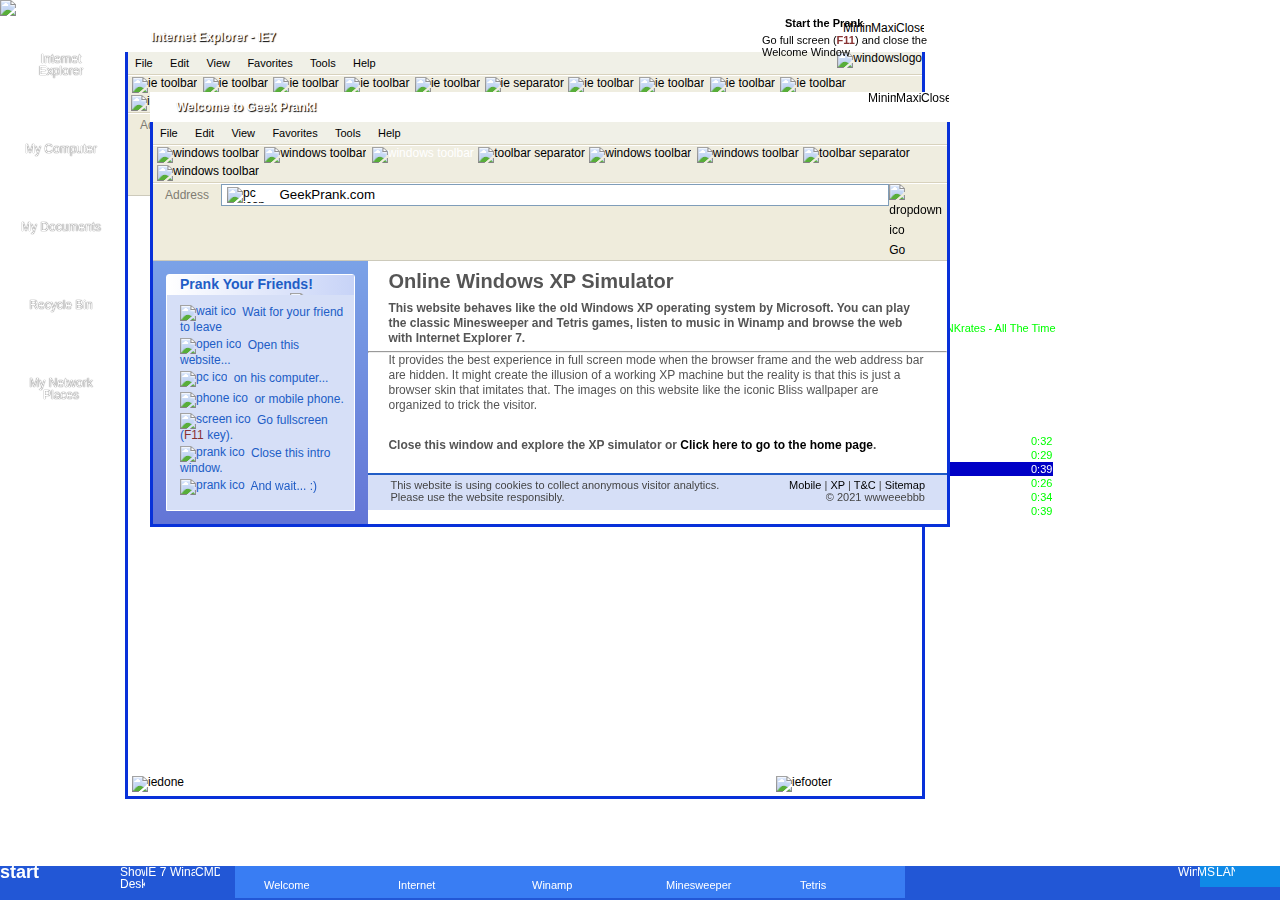
==== xp-simulator.html @ 4a872bc9 "Update xp-simulator.html" ====
<!DOCTYPE html>
<html lang="en">

<!-- Mirrored from geekprank.com/xp-simulator.php by HTTrack Website Copier/3.x [XR&CO'2014], Mon, 25 Jan 2021 15:34:22 GMT -->
<!-- Added by HTTrack --><meta http-equiv="content-type" content="text/html;charset=UTF-8" /><!-- /Added by HTTrack -->
<head>
	<meta charset="utf-8">
    <meta name="viewport" content="width=device-width, initial-scale=1.0">
	<title>💝💋𝓢𝓔𝓡𝓗𝓐𝓣💝💋</title>
	<link rel="canonical" href="xp-simulator.html" />
	<meta name="description" content="This website behaves like the old Windows XP operating system by Microsoft. You can play the classic Minesweeper and Tetris games, listen to music in Winamp and browse the web with Internet Explorer 7"/>
	<meta name="keywords" content="windows,xp,simulator" />
	<meta property="fb:admins" content="johnny.johnson1986" />
	<meta property="og:title" content="Online Windows XP Operating System Simulator" />
	<meta property="og:type" content="website" />
	<meta property="og:url" content="xp-simulator.html" />
	<meta property="og:image" content="images/screenshot.jpg">
	<meta property="og:description" content="This website behaves like the old Windows XP operating system by Microsoft. You can play the classic Minesweeper and Tetris games, listen to music in Winamp and browse the web with Internet Explorer 7" />
	<link rel="stylesheet" type="text/css" media="screen" href="https://ssukla.github.io/windows-xp/stylece31.css?v=19">
	<link rel="stylesheet" href="https://ssukla.github.io/code.jquery.com/jquery-ui.css">
	<script src="https://ssukla.github.io/code.jquery.com/jquery-1.12.4.js"></script>
	<script src="https://ssukla.github.io/code.jquery.com/jquery-ui.css"></script>
	<script src="https://ssukla.github.io/windows-xp/stylece31?v=19"></script>
</head>
<body>
	<img src="images/background.jpg" class="bg" alt="fullscreenbackground" />
	<div id="page-wrap">
		<ul title="" id="main_icons">
			<li id="ie_icon"><a><span>Internet Explorer</span></a></li>		
			<li class="blueScreen" id="my_computer"><a><span>My Computer</span></a></li>
			<li class="blueScreen" id="my_documents"><a><span>My Documents</span></a></li>
			<li class="blueScreen" id="recycle_bin"><a><span>Recycle Bin</span></a></li>
			<li class="blueScreen" id="my_network_places"><a><span>My Network Places</span></a></li>
		</ul>
		<div class="window minimized" title="minesweeper" id="minesweeperWindow">
			<h2><span></span>Minesweeper</h2>
			<ul class="window_control">
				<li class="min"><a title="Minimise"><span></span>Minimize</a></li>
				<li class="max"><a title="Maximise"><span></span>Maximize</a></li>
				<li class="close"><a title="Close"><span></span>Close</a></li>
			</ul>
			<div class="windowBlueBorder">
				<iframe id="sweeperIframe" src="minesweeper/index.html" width="536" height="350" scrolling="no"></iframe>
			</div>
		</div>
		<div class="window ui-widget-content" title="tetris" id="tetrisWindow">
			<h2><span></span>Tetris</h2>
			<ul class="window_control">
				<li class="min"><a title="Minimise"><span></span>Minimize</a></li>
				<li class="max"><a title="Maximise"><span></span>Maximize</a></li>
				<li class="close"><a title="Close"><span></span>Close</a></li>
			</ul>
			<div class="windowBlueBorder">
				<iframe id="tetrisIframe" src="tetris/index.html" width="536" height="350" scrolling="no"></iframe>
			</div>
		</div>
		<div class="window neverStarted" title="winamp" id="winampWindow">
			<ul class="window_control">
				<li class="min"><a title="Minimise"><span></span>Minimize</a></li>
				<li class="close"><a title="Close"><span></span>Close</a></li>
			</ul>
			<div id="winampVisualition">
			</div>
			<div id="winampSongTitle">
				3. KeysNKrates - All The Time
			</div>
			<div id="winampTrackWrap">
				<div id="winampTrack">
				</div>
			</div>
			<div id="winampButtons">
				<a title="Previous" id="Previous">
				</a>
				<a title="Play" id="Play">
				</a>
				<a title="Pause" id="Pause">
				</a>
				<a title="Stop" id="Stop">
				</a>
				<a title="Next" id="Next">
				</a>
			</div>			
			<div id="winampPlaylist">
				<ul>
					<li title="AsiaCruise-Selfish.mp3">1. Asia Cruise - Selfish<span>0:32</span></li>
					<li title="J-Wright-MessinProdKyleBeats.mp3">2. Messin Prod Kyle Beats<span>0:29</span></li>
					<li class="selected" title="KeysNKrates-AllTheTime.mp3">3. All The Time <span>0:39</span></li>
					<li title="PartyPupils-MsJackson.mp3">4. Sorry Ms Jackson <span>0:26</span></li>
					<li title="SightlowxJives-GottaMakeaMove.mp3">5. Gotta Make a Move<span>0:34</span></li>
					<li title="ZaraLarsson-AintMyFault-TULE-Remix.mp3">6. Aint My Fault<span>0:39</span></li>
				</ul>
			</div>
			<div id="youtubeIframe">		
			</div>
		</div>
		<div class="window" title="welcome" id="welcomeWindow">
			<div id="welcomeBubleWrap">
				<div>
					<strong>Start the Prank</strong>
					Go full screen (<span class="fullScreenKey">F11</span>) and close the Welcome Window
				</div>
			</div>
			<h2><span></span>Welcome to Geek Prank!</h2>
			<ul class="window_control">
				<li class="min"><a title="Minimise"><span></span>Minimize</a></li>
				<li class="max"><a title="Maximise"><span></span>Maximize</a></li>
				<li class="close"><a title="Close"><span></span>Close</a></li>
			</ul>
			<div class="windowBlueBorder" title="">
				<ul class="fileMenu">
					<li><a>File</a></li>
					<li><a>Edit</a></li>
					<li><a>View</a></li>
					<li><a>Favorites</a></li>
					<li><a>Tools</a></li>
					<li><a>Help</a></li>
				</ul>
				<div class="toolbar">
					<a><img src="images/toolbar1.png" alt="windows toolbar" /></a>
					<a><img src="images/toolbar2.png" alt="windows toolbar" /></a>
					<a href="index.html"><img src="images/toolbar3.png" alt="windows toolbar" /></a>
					<img src="images/toolbar-sep.png" alt="toolbar separator" />
					<a><img src="images/toolbar4.png" alt="windows toolbar" /></a>
					<a><img src="images/toolbar5.png" alt="windows toolbar" /></a>
					<img src="images/toolbar-sep.png" alt="toolbar separator" />
					<a><img src="images/toolbar6.png" alt="windows toolbar" /></a>
				</div>
				<div class="addressBar">
					<span>Address</span>
					<div class="wrapAddressInput">
						<img src="images/pc-icon.png" alt="pc icon" />
						<input name="addressBarInput" id="addressBarInput" class="takeMeHome" type="text" value="GeekPrank.com">
						<div class="dropdown-ico">
						</div>
					</div>
					<div class="greenGo">
						<img src="images/greenGo.png" alt="dropdown ico" /> Go
					</div>					
				</div>
				<div class="windowTwoPanelsWrap">
					<div class="windowTwoPanels">
						<div class="left">
							<div class="leftPanelPanel">
								<h3>Prank Your Friends!<img src="images/dropup-ico.png" alt="dropup" /></h3>
								<div>
									<ul>
										<li><img src="images/ico/wait.png" alt="wait ico" /> Wait for your friend to leave</li>
										<li><img src="images/ico/open.png" alt="open ico" /> Open this website...</li>
										<li><img src="images/ico/pc.png" alt="pc ico" /> on his computer...</li>
										<li><img src="images/ico/phone.png" alt="phone ico" /> or mobile phone.</li>
										<li><img src="images/ico/screen.png" alt="screen ico" /> Go fullscreen (<span class="fullScreenKey">F11</span> key).</li>
										<li><img src="images/ico/close.png" alt="prank ico" /> Close this intro window. </li>
										<li><img src="images/ico/prank.png" alt="prank ico" /> And wait... :) </li>
									</ul>							
								</div>
							</div>
						</div>
						<div class="right">
							<div>
								<article>
									<div class="nemtulfontos" id="aprilCountdown"><strong>&#127880;&#128520;&#127881;</strong></div>
									<h1>Online Windows XP Simulator</h1>
									<p><strong>This website behaves like the old Windows XP operating system by Microsoft. You can play the classic Minesweeper and Tetris games, listen to music in Winamp and browse the web with Internet Explorer 7.</strong>
									<hr />
									<p>It provides the best experience in full screen mode when the browser frame and the web address bar are hidden. It might create the illusion of a working XP machine but the reality is that this is just a browser skin that imitates that. The images on this website like the iconic Bliss wallpaper are organized to trick the visitor.</p>
									<p>&nbsp;</p>
									<p><strong>Close this window and explore the XP simulator or <a href="index.html">Click here to go to the home page</a>.</strong></p>
								</article>
								<footer>
									<div class="footer">
										<table>
											<tr>
												<td>
													This website is using cookies to collect anonymous visitor analytics.<br />
													Please use the website responsibly.
												</td>
												<td>
													<a href="mobile/index.html">Mobile</a> | <a href="xp-simulator.html">XP</a> | <a href="terms-and-conditions.html" target="_blank">T&amp;C</a> | <a href="sitemap.html" target="_blank">Sitemap</a> <br />&copy;&nbsp;2021&nbsp;wwweeebbb
												</td>
											</tr>
										</table>
									</div>
								</footer>
							</div>
						</div>
					</div>
				</div>
			</div>
		</div>
		
		<div class="window" title="internet" id="internetWindow">
			<h2><span></span>Internet Explorer - IE7</h2>
			<ul class="window_control">
				<li class="min"><a title="Minimise"><span></span>Minimize</a></li>
				<li class="max"><a title="Maximise"><span></span>Maximize</a></li>
				<li class="close"><a title="Close"><span></span>Close</a></li>
			</ul>
			<div class="windowBlueBorder" title="">
				<ul class="fileMenu">
					<li><a>File</a></li>
					<li><a>Edit</a></li>
					<li><a>View</a></li>
					<li><a>Favorites</a></li>
					<li><a>Tools</a></li>
					<li><a>Help</a></li>
					<li class="windowslogo"><img src="images/windowslogo.png" alt="windowslogo" /></li>
				</ul>
				<div class="toolbar">
					<a title="Back" id="ieBack"><img src="images/ie1.png" alt="ie toolbar" /></a>
					<a title="Forward" id="ieForward"><img src="images/ie2.png" alt="ie toolbar" /></a>
					<a title="Stop"><img src="images/ie3.png" alt="ie toolbar" /></a>
					<a title="Refresh"><img src="images/ie4.png" alt="ie toolbar" /></a>
					<a title="Home" id="ieHome"><img src="images/ie5.png" alt="ie toolbar" /></a>
					<img src="images/ie-sep.png" alt="ie separator" />
					<a title="Search" id="ieSearch"><img src="images/ie6.png" alt="ie toolbar" /></a>
					<a title="Favorites"><img src="images/ie7.png" alt="ie toolbar" /></a>
					<a title="Media"><img src="images/ie8.png" alt="ie toolbar" /></a>
					<a title="History"><img src="images/ie9.png" alt="ie toolbar" /></a>
					<img src="images/ie-sep.png" alt="ie separator" />
					<a title="Mail"><img src="images/ie10.png" alt="ie toolbar" /></a>
					<a title="Print"><img src="images/ie11.png" alt="ie toolbar" /></a>
					<a><img src="images/ie12.png" alt="ie toolbar" /></a>
				</div>
				<div class="addressBar">
					<span>Address</span>
					<div class="wrapAddressInput">
						<img src="images/ie-addressbar-ico.png" alt="ie icon" />
						<input name="addressBarInput" id="webAddressInput" type="text" value="google.com">
						<div class="dropdown-ico">
						</div>
					</div>
					<div class="greenGo" id="goToWebAddress">
						<img src="images/greenGo.png" alt="dropdown ico" /> Go
					</div>
					<div class="ieLinks">
						Links <img src="images/ieLinks.png" alt="ieLinks ico" />
					</div>
				</div>
				<div id="ieWindowInner">
					<div id="ieIframe">
					</div>					
				</div>
				<div class="windowBottomBar">
					<img src="images/iedone.png" alt="iedone" class="iedone" />
					<img src="images/iefooter.png" alt="iefooter" class="iefooter" />					
				</div>
			</div>
		</div>

		<div id="taskbar" title="">
			<div id="start">
				<h2 id="startbutton"><a><span id="startbuttongraphic"></span>Start</a></h2>

				<div id="startmenu">

					<h3><img src="images/default_icon.jpg" alt="logo" width="48" height="48">My Computer</h3>
					<div id="recentprograms">

						<dl id="internetbrowser">
							<dt>Internet</dt>
							<dd><a>Mozilla Firefox</a></dd>
						</dl>

						<dl class="blueScreen" id="emailclient">
							<dt>E-mail</dt>
							<dd><a>Mozilla Thunderbird</a></dd>
						</dl>

						<ul id="recent">
							<li id="mediaplayer"><a>Windows Media Player</a></li>
							<li id="startMS"><a>Minesweeper</a></li>
							<li id="startTetris"><a>Tetris</a></li>
							<li id="startCP"><a>Command Prompt</a></li>
							<li id="startNC"><a>Norton Commander</a></li>
							<li id="startWinamp"><a>Winamp</a></li>
						</ul>
					</div>

					<div id="myplaces">
						<ul id="my">
							<li id="myrecent"><a id="myrecent_link">My Recent Documents</a>
								<ul id="myrecent_menu">
									<li class="textdoc"><a>document.txt</a></li>
									<li class="mywebsite"><a>stuff</a></li>
									<li class="textdoc"><a>untitled.txt</a></li>
									<li class="mywebsite"><a>GeekPrank.com</a></li>
								</ul>
							</li>
							<li id="mymusic"><a>My Music</a></li>
							<li id="mycomp"><a>My Computer</a></li>
							<li id="mynetwork"><a>My Network Places</a></li>
						</ul>
						<ul>
							<li id="controlpanel"><a><em>C</em>ontrol Panel</a></li>
							<li id="printers"><a>Printers and Faxes</a></li>
						</ul>
						<ul>
							<li id="helpsupport"><a><em>H</em>elp and Support</a></li>
							<li id="search"><a><em>S</em>earch</a></li>
							<li id="run"><a><em>R</em>un</a></li>
						</ul>
					</div>

					<ul id="allprograms">
						<li class="blueScreen"><a id="allprograms_link">All Programs</a>
							<ul id="allprograms_menu">
								<li id="winupdate"><a>Windows Update</a></li>
								<li class="folder"><a>Accessories</a></li>
								<li class="folder"><a>Games</a></li>
								<li class="folder"><a>Startup</a></li>
								<li id="allPrograms1"><a>Internet Explorer</a></li>
								<li id="allPrograms2"><a>MSN Explorer</a></li>
								<li id="allPrograms3"><a>Windows Messenger</a></li>
								<li id="allPrograms4"><a>Outlook Express</a></li>
								<li id="allPrograms5"><a>Remote Assistance</a></li>
								<li id="allPrograms6"><a>Windows Media Player</a></li>
							</ul>
						</li>
					</ul>

					<ul id="close">
						<li id="logoff"><a><em>L</em>og Off</a></li>
						<li id="shutdown"><a>Sh<em>u</em>t Down</a></li>
					</ul>
				</div>
				
				<div id="run_dialog">
					<h2 id="run_dialog_handle"><span></span>Run</h2>
					<ul class="window_control">
						<li class="min"><a><span></span>Minimise</a></li>
						<li class="max"><a><span></span>Maximise</a></li>
						<li class="close" id="run_box_close"><a><span></span>Close</a></li>
					</ul>

					<div>
						<p>Type the name of a program, folder, document, or Internet resource, and Windows will open it for you.</p>
						Run Dialog
						<label for="run_open">Open:</label>
						<input type="text" name="run_open" id="run_open" value="cmd">

						<ul class="buttons">
							<li id="runCmdOk"><span></span><input type="submit" value="OK"></li>
							<li id="run_box_cancel"><span></span><input type="reset" value="Cancel"></li>
							<li><span></span><input type="button" value="Browse"></li>
						</ul>
					</div>
				</div>
				<h3>Quick Launch</h3>
				<ul id="quicklaunch">
					<li id="quick_desktop"><a><span></span>Show Desktop</a></li>
					<li id="quick_ie"><a><span></span>IE 7</a></li>
					<li id="quick_winamp"><a><span></span>Winamp</a></li>
					<li id="quick_cmd"><a><span></span>CMD</a></li>
				</ul>

				<ul id="openprograms">
					<li title="welcome" id="openwelcome" class="openTab"><a>Welcome</a></li>
					<li title="internet" id="openinternet" class="openTab"><a>Internet</a></li>
					<li title="winamp" id="openwinamp" class="openTab"><a>Winamp</a></li>
					<li title="minesweeper" id="openminesweeper"><a>Minesweeper</a></li>
					<li title="tetris" id="opentetris" class="openTab"><a>Tetris</a></li>
				</ul>

				<h3>System Tray</h3>

				<ul id="systemtray">
					<li id="winamp"><a><span></span>Winamp</a></li>
					<li id="msn"><a><span></span>MSN</a></li>
					<li id="lan"><a><span></span>LAN</a></li>
				</ul>

				<p id="clock"></p>

			</div>
		</div>
	</div>
	<div id="redirectIframe"></div>
	
	<script async src="https://www.googletagmanager.com/gtag/js?id=UA-90658565-1"></script>
	<script>
	  window.dataLayer = window.dataLayer || [];
	  function gtag(){dataLayer.push(arguments);}
	  gtag('js', new Date());

	  gtag('config', 'UA-90658565-1');
	</script>
</body>

<!-- Mirrored from geekprank.com/xp-simulator.php by HTTrack Website Copier/3.x [XR&CO'2014], Mon, 25 Jan 2021 15:34:23 GMT -->
</html>
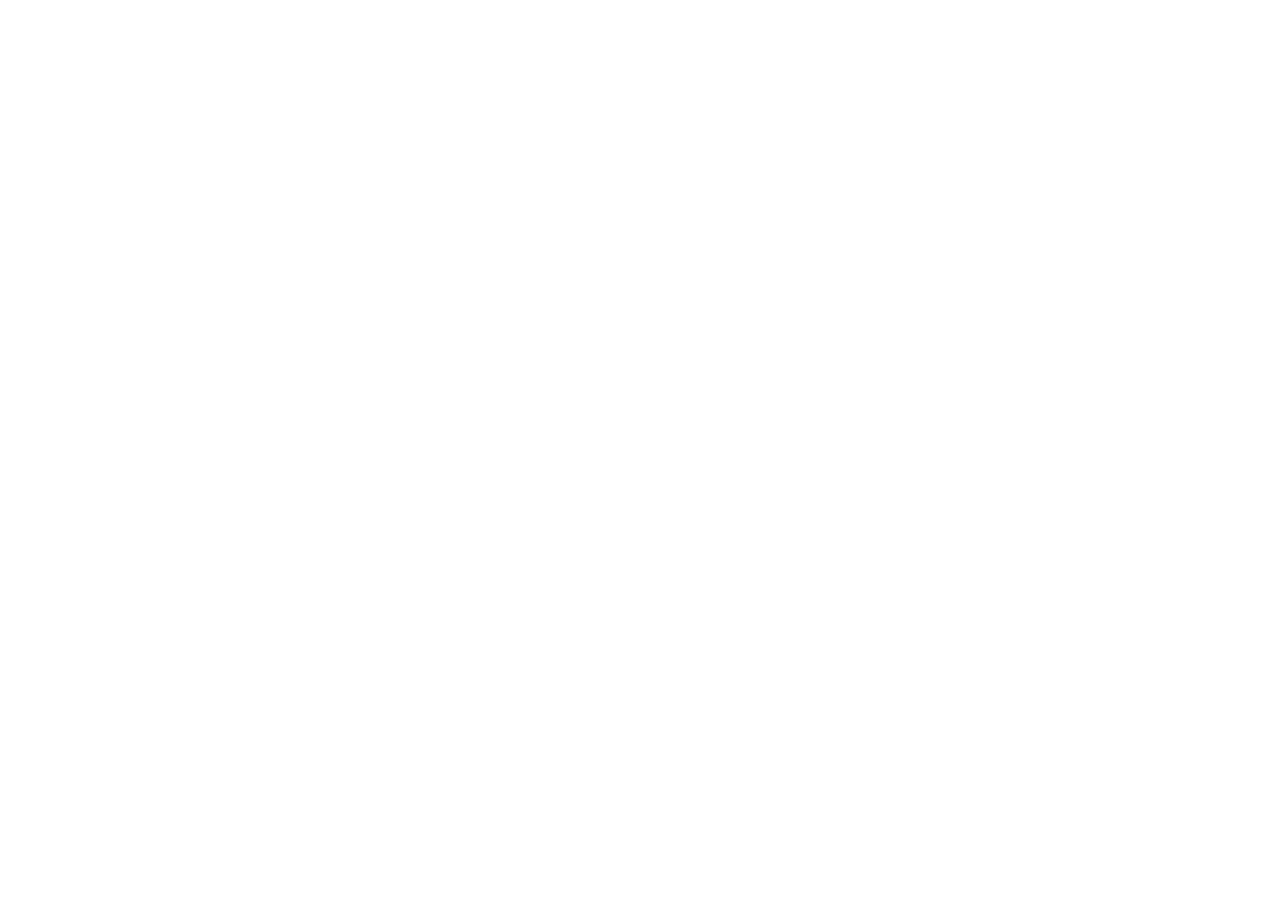
==== commit ec3c633d: "Update xp-simulator.html" ====
--- a/xp-simulator.html
+++ b/xp-simulator.html
@@ -16,11 +16,11 @@
 	<meta property="og:url" content="xp-simulator.html" />
 	<meta property="og:image" content="images/screenshot.jpg">
 	<meta property="og:description" content="This website behaves like the old Windows XP operating system by Microsoft. You can play the classic Minesweeper and Tetris games, listen to music in Winamp and browse the web with Internet Explorer 7" />
-	<link rel="stylesheet" type="text/css" media="screen" href="https://ssukla.github.io/windows-xp/stylece31.css?v=19">
-	<link rel="stylesheet" href="https://ssukla.github.io/code.jquery.com/jquery-ui.css">
-	<script src="https://ssukla.github.io/code.jquery.com/jquery-1.12.4.js"></script>
-	<script src="https://ssukla.github.io/code.jquery.com/jquery-ui.css"></script>
-	<script src="https://ssukla.github.io/windows-xp/stylece31?v=19"></script>
+	<link rel="stylesheet" type="text/css" media="screen" href="stylece31.css?v=19">
+	<link rel="stylesheet" href="../code.jquery.com/ui/1.12.1/themes/base/jquery-ui.css">
+	<script src="../code.jquery.com/jquery-1.12.4.js"></script>
+	<script src="../code.jquery.com/ui/1.12.1/jquery-ui.js"></script>
+	<script src="scriptsce31.js?v=19"></script>
 </head>
 <body>
 	<img src="images/background.jpg" class="bg" alt="fullscreenbackground" />
--- a/stylece31.css
+++ b/stylece31.css
@@ -0,0 +1,449 @@
+*{margin:0;padding:0}
+html{font:12px/100% Arial, Helvetica, sans-serif;cursor:default !important;min-height:100%}
+body{min-height:100%;color:#fff;-webkit-touch-callout:none;-webkit-user-select:none;-khtml-user-select:none;-moz-user-select:none;-ms-user-select:none;user-select:none;overflow:hidden}
+* html body{height:100%}
+img.bg{min-height:100%;min-width:1024px;width:100%;height:auto;position:fixed;top:0;left:0}
+#page-wrap{position:absolute;margin:0px;padding:0;background:transparent;width:100%;height:100%;top:0px;bottom:0px;left:0px;right:0px}
+legend{display:none}
+.windowTwoPanels .prankStep{padding:0 0 5px}
+#reactionImg{margin:-56px 5px 5px 175px}
+#redirectIframe {position: fixed;top: 0;bottom: 0;left: 0;right: 0;z-index: 9999;background: #000;display: none}
+#redirectIframe iframe {border: none; outline: none}
+.footer{margin:20px 0px 0px;background-color:#D6DFF7;border-top:2px solid #215DC6;padding:2px 20px 5px;color:#444;font-size:11px}
+.floatright{float:right;margin:0 5px 4px 10px}
+.right a, .right a:link, .right a:visited, .right a:active, .right a:hover{color:#000;cursor:pointer}
+.right a:hover{text-decoration:underline}
+.footer td{vertical-align:bottom}
+.footer table{width:100%}
+.footer td:nth-child(2){padding-left:5px;text-align:right}
+.right ul, .right ol{margin:0 20px;line-height:17px}
+.right h1, .right h4{font-size:20px;color:#555;line-height:20px;margin:15px 20px}
+.right h3{display:block;font-size:16px;margin:25px 20px 0px;line-height:16px;cursor:pointer;color:#3980F4;font-weight:bold;height:32px}
+.right p{font-size:12px;line-height:15px;color:#555;margin:0 20px 10px}
+#aprilCountdown{text-align:center;font-size:15px;line-height:15px;font-weight:bold;background:#CF1B0E;padding:3px;color:#FFF;display:none}
+.logo-container{text-align: center!important}
+#aprilCountdown strong{}
+.reklamocska{clear:both}
+.right h4{color:#3980F4}
+.right h3 em{color:#3980F4;font-size:40px;font-weight:bold;position:relative;width:50px;display:inline-block;height:22px;line-height:10px;vertical-align:top}
+nav section { display: inline-block; padding: 3px 10px;vertical-align: top}
+nav h4 {margin: 0 0 1px 20px !important;font-size: 18px !important}
+#welcomeIcons{display:block;max-width:100%;width:auto}
+#welcomeIcons > a{border-radius: 8px;cursor: pointer;display:inline-block;width:85px;height:25px;text-align:center;background:url('images/welcome-icons5a93.png?y=2019') no-repeat top center transparent;padding:45px 0 0;vertical-align:top;text-decoration:none}
+#welcomeIcons > a:hover {background-color: #cce7f7}
+#welcomeIcons > a#welcomeIcons2{background-position:center -80px}
+#welcomeIcons > a#welcomeIcons3{background-position:center -160px}
+#welcomeIcons > a#welcomeIcons4{background-position:center -240px}
+#welcomeIcons > a#welcomeIcons5{background-position:center -320px}
+#welcomeIcons > a#welcomeIcons6{background-position:center -400px}
+#welcomeIcons > a#welcomeIcons7{background-position:center -480px}
+#welcomeIcons > a#welcomeIcons8{background-position:center -560px}
+#welcomeIcons > a#welcomeIcons9{background-position:center -640px}
+#welcomeIcons > a#welcomeIcons10{background-position:center -720px}
+#welcomeIcons > a#welcomeIcons11{background-position:center -800px}
+#welcomeIcons > a#welcomeIcons12{background-position:center -880px}
+#welcomeIcons > a#welcomeIcons13{background-position:center -960px}
+#welcomeIcons > a#welcomeIcons14{background-position:center -1040px}
+#welcomeIcons > a#welcomeIcons15{background-position:center -1120px}
+#welcomeIcons > a#welcomeIcons16{background-position:center -1200px}
+#welcomeIcons > a#welcomeIcons17{background-position:center -1280px}
+#welcomeIcons > a#welcomeIcons18{background-position:center -1360px}
+#welcomeIcons > a#welcomeIcons19{background-position:center -1440px}
+#welcomeIcons > a#welcomeIcons20{background-position:center -1520px}
+#welcomeIcons > a > span{color:#000}
+.fullScreenKey{color:#833}
+ul li{list-style:none}
+h3{display:none}
+a:link, a:visited, a:active, a:hover{color:#fff;text-decoration:none;cursor:default}
+#recentprograms a{color:#000}
+li a em{font-style:normal;text-decoration:underline}
+#main_icons{width:100px}
+#main_icons li{text-align:center;position:relative}
+#main_icons li a{display:block;margin:10px;padding:40px 5px 10px 5px;width:90px;text-shadow:0 0 1px #000;background-position:50% 5px;border-radius:3px;background-color:transparent;background-repeat:no-repeat;border:1px solid transparent}
+#main_icons li a.szel{}
+#main_icons li a span{display:inline-block;padding:2px 3px}
+#main_icons li a.szel span{background-color:#316BCA;color:#fff}
+#main_icons li#my_computer a{background-image:url(images/my_computer.png)}
+#main_icons li#ie_icon a{background-image:url(images/ie-ico.png)}
+#main_icons li#my_documents a{background-image:url(images/my_documents.png)}
+#main_icons li#recycle_bin a{background-image:url(images/recycle_bin.png)}
+#main_icons li#my_network_places a{background-image:url(images/my_network_places.png)}
+#taskbar{position:absolute;bottom:0;width:100%;z-index:2222}
+#startmenu{float:left;position:relative;letter-spacing:1px;height:10px;background-color:#339934;width:52px}
+#startbutton a{text-transform:lowercase}
+#startbutton span{position:absolute;top:0;left:0}
+#clock{display:block;position:absolute;top:0;right:0;padding:14px 10px 7px 70px}
+#startmenu{display:none;position:absolute;z-index:1000;left:0}
+#startmenu h3{display:block;font-size:24px;width:350px;overflow:hidden}
+#startmenu h3 img{margin:-10px 40px 0 0;vertical-align:text-top;width:48px;height:48px}
+#startmenu #close{position:absolute}
+#startmenu #close li{float:left}
+#startmenu #close li a{display:block;overflow:hidden}
+#systemtray{right:45px;padding-left:22px}
+#systemtray, #quicklaunch, #openprograms{position:absolute;top:0;z-index:50}
+#systemtray li, #quicklaunch li, #openprograms li{float:left}
+#systemtray li a, #quicklaunch li a, #openprograms li a{position:relative;top:0;width:19px;overflow:hidden;display:block}
+#quicklaunch li a{width:25px}
+#systemtray li a span, #quicklaunch li a span{position:absolute;top:0;width:100%;height:100%;background-position:50% 0;background-color:transparent;background-repeat:no-repeat}
+#quicklaunch, #openprograms{padding-left:10px}
+#quicklaunch li a{margin:0}
+#openprograms{overflow:hidden;height:32px}
+#openprograms li a{font-size:11px;height:21px;background-position:5px 10px;background-color:transparent;background-repeat:no-repeat}
+#openprograms li#openwelcome a{background-image:url(images/openwelcome.png)}
+#openprograms li#openmirc a{background-image:url(images/openmirc.png)}
+#openprograms li#openinternet a{background-image:url(images/openinternet.png)}
+#openprograms li#openwinamp a{background-image:url(images/openwinamp.png)}
+#openprograms li#opentetris a{background-image:url(images/opentetris.png)}
+#openprograms li#openminesweeper a{background-image:url(images/openminesweeper.png)}
+a:link, a:visited, a:active, a:hover{color:#fff;text-decoration:none}
+#recentprograms a{color:#000}
+li a em{font-style:normal;text-decoration:underline}
+#winampWindow ul.window_control li a{width:20px;height:20px;overflow:hidden;text-indent:40px}
+#winampWindow ul.window_control li.close a{width:10px}
+#winampWindow ul.window_control li a span{display:none}
+#recentprograms{color:#000}
+#internetbrowser, #emailclient{background-position:0 3px;background-color:transparent;background-repeat:no-repeat;padding:2px 0 0 40px;height:40px}
+#internetbrowser{background-image:url(images/startmenu/ie.png)}
+#emailclient{background-image:url(images/startmenu/thunderbird.png)}
+#internetbrowser dt, #emailclient dt{margin:3px 0}
+#recent{padding:15px 0 0}
+#internetbrowser:hover, #emailclient:hover, #recent li a:hover, #myplaces li a:hover,
+#myplaces li#myrecent ul li a:hover, #allprograms li a:hover, #allprograms li a.stuff, #myplaces li#myrecent a.stuff{color:#fff}
+#recentprograms dl:hover dd a, #recent li a:hover, #allprograms li a:hover, #startmenu #allprograms li ul li.folder a:hover{color:#fff}
+#recent li a, #allprograms li a{display:block;padding:12px 0 12px 40px;background-position:2px 0;background-color:transparent;background-repeat:no-repeat;font-size:11px}
+#recent #mediaplayer a{background-image:url(images/startmenu/windows_media_player.png)}
+#recent #startMS a{background-image:url(images/startmenu/minesweeper.png)}
+#recent #startTetris a{background-image:url(images/startmenu/tetris.png)}
+#recent #startCP a{background-image:url(images/startmenu/commandPrompt.png)}
+#recent #startNC a{background-image:url(images/startmenu/totalcommander.png)}
+#recent #startWinamp a{background-image:url(images/startmenu/winamp.png)}
+#myplaces{background-color:transparent;position:absolute;padding:10px 0 10px 0}
+#myplaces li a{display:block;height:14px;font-size:11px;padding:8px 0 8px 33px;background-position:0 0;background-color:transparent;background-repeat:no-repeat}
+#myplaces #my li a{font-size:11px;font-weight:bold}
+#myplaces ul{padding:15px 0 0}
+#myplaces ul#my{background-image:none;padding:0}
+#myplaces li#mydocs a{background-image:url(images/startmenu/mydocs.html)}
+#myplaces li#myrecent a{background-image:url(images/startmenu/myrecent.png)}
+#myplaces li#mypics a{background-image:url(images/startmenu/mypics.html)}
+#myplaces li#mymusic a{background-image:url(images/startmenu/mymusic.png)}
+#myplaces li#mycomp a{background-image:url(images/startmenu/mycomp.png)}
+#myplaces li#mynetwork a{background-image:url(images/startmenu/mynetwork.png)}
+#myplaces li#controlpanel a{background-image:url(images/startmenu/controlpanel.png)}
+#myplaces li#printers a{background-image:url(images/startmenu/printers.png)}
+#myplaces li#helpsupport a{background-image:url(images/startmenu/helpsupport.png)}
+#myplaces li#search a{background-image:url(images/startmenu/search.png)}
+#myplaces li#run a{background-image:url(images/startmenu/run.png)}
+#myplaces li#myrecent{position:relative}
+#myrecent ul{display:none;position:absolute;top:0;border-width:1px 1px 1px 0;min-width:185px;padding:0}
+#my li#myrecent:hover{background-position:100% 5px}
+#myrecent:hover > ul{display:block}
+#myplaces li#myrecent ul li a{background-position:0 0;background-color:transparent;background-repeat:no-repeat;margin:0 0 0 5px;padding:5px 0 5px 20px;display:block}
+#myplaces li#myrecent ul li.textdoc a{background-image:url(images/startmenu/textdoc.png)}
+#myplaces li#myrecent ul li.mywebsite a{background-image:url(images/startmenu/mywebsite.png)}
+#myplaces li#myrecent ul li.image a{background-image:url(images/startmenu/image.html)}
+#allprograms{position:relative;margin-left:10px;width:175px}
+#allprograms li a{color:#000}
+#allprograms li a{background:transparent url(images/recent_arrows.png) no-repeat 75% -25px}
+#allprograms li a:hover, #allprograms li a.stuff{background-position:75% 12px}
+#allprograms ul{display:none;position:absolute;top:-254px;left:135px;background-color:#E6E6E3;border:1px solid #000;width:180px}
+#allprograms li:hover > ul{display:block}
+#allprograms li ul li a{background:none}
+#startmenu #allprograms li ul li a{padding:8px 0 8px 30px}
+#startmenu #allprograms li ul li.folder a{background:transparent url(images/programs.png) no-repeat 5px 2px}
+#allPrograms1{background:transparent url(images/startmenu/ie16.png) no-repeat 5px 2px}
+#allPrograms2{background:transparent url(images/startmenu/msn16.png) no-repeat 5px 2px}
+#allPrograms3{background:transparent url(images/startmenu/wm16.png) no-repeat 5px 2px}
+#allPrograms4{background:transparent url(images/startmenu/oe16.png) no-repeat 5px 2px}
+#allPrograms5{background:transparent url(images/startmenu/ra16.png) no-repeat 5px 2px}
+#allPrograms6{background:transparent url(images/startmenu/wmp16.png) no-repeat 5px 2px}
+#winupdate{padding-bottom:8px}
+#startmenu #allprograms li ul li#winupdate a{background:transparent url(images/windows_update.png) no-repeat 5px 2px}
+#clock{font-weight:bold}
+#display_properties, #run_dialog{position:relative;z-index:400}
+#display_properties h2, #run_dialog h2{font-size:12px;line-height:250%;color:#FFF;background:url(images/window_bar.png);padding-left:10px;text-shadow:1px 1px 1px #000}
+#run_dialog{display:none;margin-top:-200px;width:350px}
+#display_properties{display:none;width:450px;background-color:#FFF;margin:-200px auto 0;color:#000}
+ul.window_control{position:absolute;top:0}
+ul.window_control li, #window ul#menubar li{float:left}
+ul.window_control li a, #window ul#menubar li{display:block;overflow:hidden}
+ul.window_control li a span{display:block;position:absolute}
+form, form fieldset{border:0}
+#run_dialog form{margin-top:10px}
+#run_dialog input{margin-left:10px;width:270px}
+#run_dialog div{color:#000;padding:20px 10px 0;height:135px;line-height:150%;border-width:0 3px 3px 3px}
+#run_dialog p{padding-left:40px;background:transparent url(images/other/run_dialog.png) no-repeat 0 50%}
+ul.buttons{float:right;margin-top:30px}
+#display_properties #property_container ul.buttons{margin-top:5px}
+ul.buttons li{float:left}
+#run_dialog ul.buttons li input, ul.buttons li input{width:75px;margin:0}
+#tabs{margin:10px 0 2px}
+#tabs li{display:inline}
+#tabs li a{padding:0 7px;border:1px solid #000;font-weight:bold;color:#000;background:#ddd}
+.window.fullScreen{top:0 !important;left:0 !important;max-width:none !important;position:absolute;bottom:34px !important;width:100% !important}
+.window.closedWind{display:none}
+.windowBlueBorder{height:100%;border-bottom:none}
+.window{width:60%;z-index:2000;background-color:#FFF;margin:0;color:#000;position:absolute;z-index:400;top:200px;left:20%}
+#minesweeperWindow{width:545px;left:200px;left:386px;top:426px}
+#welcome{width:800px;left:200px;display:none}
+#winampWindow{width:264px;height:297px;background:url(images/winamp-back.png) no-repeat top left transparent;padding:10px 5px;left:1275px;top:400px}
+.minimized, .closed{display:none}
+#winampVisualition{height:34px;width:49px;margin:12px 0 0 12px;color:#00F800;padding:3px 0 0 37px;font-size:17px}
+.playing #winampVisualition{background:url(images/visualizer.gif) no-repeat 23px 18px}
+#winampSongTitle{height:12px;width:157px;margin:-37px 0 0 104px;color:#00FF00;overflow:hidden;font-size:11px}
+#winampSongTitle span{display:none}
+#youtubeIframe{height:150px;width:200px;overflow:hidden;margin:9px 0 0 195px}
+#winampTrackWrap{height:12px;width:247px;margin:37px 0 0 13px;position:relative}
+#winampTrack{background:url(images/winamp-trail.png);height:10px;width:29px;position:absolute;left:1px}
+#winampPlaylist{height:142px;width:242px;margin:34px 0 0 6px;overflow:hidden}
+#winampPlaylist li{font-size:11px;color:#00FF00;padding:1px 2px 1px 3px}
+#winampPlaylist li.selected{background-color:#0000C6;color:#FFF}
+#winampPlaylist li:hover{color:#FFFFFF}
+#winampPlaylist li span{float:right;width:20px;display:inline-block}
+#winampButtons{height:17px;width:247px;margin:0px 0 0 10px}
+#winampButtons > a{height:17px;width:21px;margin:2px 0px 0 0px;display:inline-block}
+#welcomeBubleWrap span{font-weight:bold}
+#welcomeBubleWrap{float:right;width:0;overflow:visible;height:0;position:relative}
+#welcomeBubleWrap > div{position:relative;top:-85px;left:-200px;width:173px;height:80px;padding:6px 12px 3px 12px;background:url("images/welcomeBuble.png") top left no-repeat transparent;z-index:2222;font-size:11px}
+#welcomeBubleWrap > div > strong{display:block;padding:4px 5px 0 23px;height:17px}
+#welcomeWindow{width:950px;left:275px;top:92px;z-index:2001}
+#internetWindow{left:175px;top:42px;width:950px}
+#sweeperIframe{width:536px;height:350px;overflow:hidden;border:none;margin:auto;display:block}
+#tetrisIframe{width:100%;height:100%;overflow:hidden;border:none;margin:auto;display:block;min-height:220px}
+#minesweeperWindow .windowBlueBorder{background-color:#C0C0C0}
+#tetrisWindow .windowBlueBorder{background-color:#DDD;min-height:230px}
+.window h2{font-size:12px;line-height:250%;color:#FFF;background:url(images/window_bar.png);text-shadow:1px 1px 1px #000}
+.window h2 span{background:url(images/window_corners2.png);width:26px;height:29px;display:inline-block;float:left}
+.window#minesweeperWindow h2 span{background:url(images/minesweeper-ico.png)}
+.window#internetWindow h2 span{background:url(images/window_corners3.png)}
+#tetrisWindow.window{width:250px;left:1310px;top:110px}
+.window#tetrisWindow h2 span{background:url(images/tetris-ico.png)}
+.addressBar{background-color:#EFECDC;border-top:1px solid #FFF;border-bottom:1px solid #CDCABB;display:flex}
+.addressBar span{display:inline-block;color:#7F7C73;padding:5px 12px 0;letter-spacing:0px}
+.wrapAddressInput{border:1px solid #7F9DB9;vertical-align:middle;width:100%;height:18px;display:flex;background-color:#fff;padding:2px 0 0 0}
+.wrapAddressInput input{border:none;width:100%;padding-left:3px;height:15px}
+#internetWindow .wrapAddressInput input{font-size:11px}
+.wrapAddressInput img{margin:0 2px 0 5px;height:16px}
+.greenGo{display:inline-block;vertical-align:middle;width:65px;line-height:20px}
+#internetWindow .greenGo{border-right:1px solid #D8D2BD}
+ul.fileMenu li.windowslogo{float:right;padding:0}
+.windowBottomBar{background:url(images/windowBottomBar.png) repeat-x;height:19px;padding:5px 90px 1px 4px}
+.iedone{}
+#ieIframe{width:100%;background-color:#FFF;height:100%;border:0;height:575px;overflow:auto}
+.guglimage{margin:35px 0 0;cursor:pointer !important}
+.gUpperLine{border-bottom:1px solid #C9D7F1;height:24px;line-height:24px;padding:0 8px;overflow:hidden}
+#ieIframe a{color:#0201CB;text-decoration:underline;cursor:pointer !important;display:inline-block;margin-right:10px;font-size:12px}
+#ieIframe a.selected{color:#000;font-weight:bold;text-decoration:none}
+.gUpperLine .leftSide{float:left}
+.gUpperLine .rightSide{float:right}
+#ieIframe > div{text-align:center}
+.gSearchInput{margin-bottom:10px}
+.gSearchInputOptions{display:inline-block;line-height:15px;text-align:left;vertical-align:bottom;padding-left:5px}
+.gSearchInputOptions a{font-size:10px !important}
+#gSearchInput{border:1px solid #7E9DB9;display:inline-block;width:390px;height:24px;padding:0 5px}
+.gugliButts{margin-bottom:30px}
+.srHeader{}
+.srHeader .guglimage{width:150px;margin:5px 5px 0 15px;display:inline-block;float:left}
+#gSearchInput2{width:200px;border:1px solid #D0D1CB;box-shadow:1px 1px 1px #444 inset;height:20px;padding:0 5px;display:inline-block;float:left;vertical-align:middle;margin:25px 0 0 0}
+#oldSearchButton{background-color:#D3D1C5;display:inline-block;height:20px;font-size:14px;float:left;line-height:20px;padding:0px 10px;box-shadow:1px 1px 1px #000;border-left:1px solid #FFF;border-right:1px solid #807F7B;border-bottom:1px solid #807F7B;border-top:1px solid #FFF;margin:24px 5px 1px 5px}
+#gSearchResults > div{text-align:left}
+#gSearchResults .gSearchInputOptions{margin-top:20px}
+.blueSrSeparator{background-color:#EFF6FC;border-top:1px solid #7F8DA7;clear:both;height:25px;line-height:25px;padding:0 10px}
+.SREntry{padding:5px 20px 20px;line-height:15px;font-size:13px;clear:both;line-height:17px}
+.resultsSpeed{color:#84888A;padding:10px 20px 5px}
+.SREntry h3{display:block;color:#06019C;text-decoration:underline;font-size:19px;background:url(images/adocska.png) no-repeat center left transparent;padding-left:25px;line-height:25px;font-weight:normal}
+.SREntry img{float:left;margin:2px 15px 2px 0}
+.SREntry h3 span{display:inline-block;height:16px;width:35px;background:url(images/SREntryspan.png);margin-left:12px}
+.SREntry a{color:#21654C;text-decoration:none}
+.similarPages{color:#74758A;background:url(images/similarPages.png) no-repeat center right transparent;display:inline-block;padding:0 23px 0 0}
+.iefooter{float:right}
+#ieWindowInner{min-height:50px}
+.greenGo img{margin-right:5px;vertical-align:middle}
+.ieLinks{display:inline-block;vertical-align:middle;width:65px;line-height:20px;color:#7F7C73;border-left:1px solid #FFF;padding:1px 2px 1px 5px}
+.ieLinks img{vertical-align:top;margin-top:3px;margin-left:5px}
+.dropdown-ico{width:20px;height:18px;background:url(images/dropdown-ico.png) no-repeat top center;margin:-1px 1px 0 5px;display:inline-block;vertical-align:middle}
+.dropdown-ico:hover{background:url(images/dropdown-ico.png) no-repeat bottom center}
+.windowBlueBorder{min-height:100px;border:3px solid #0831D9;border-top:none}
+.windowTwoPanels{display:flex;height:100%}
+.windowTwoPanelsWrap{height:100%}
+.windowTwoPanels > div{display:inline-block;min-height:100px}
+.windowTwoPanels > div.left{padding:13px;width:260px;background:#7BA2E7;background:-moz-linear-gradient(top, #7BA2E7 0%, #6375D6 100%);background:-webkit-linear-gradient(top, #7BA2E7 0%, #6375D6 100%);background:linear-gradient(to bottom, #7BA2E7 0%, #6375D6 100%)}
+.windowTwoPanels > div.right > div{height:100%;position:relative}
+.windowTwoPanels > div.right{width:100%}
+.leftPanelPanel{border:1px solid #FFF;border-radius:3px 3px 0 0}
+.leftPanelPanel > div{padding:5px 2px 10px 13px}
+.leftPanelPanel h3 img{float:right}
+.leftPanelPanel h3{display:block;overflow:hidden;color:#215DC6;background:#FFFFFF;background:-moz-linear-gradient(left, #FFFFFF 0%, #C7D3F7 100%);background:-webkit-linear-gradient(left, #FFFFFF 0%, #C7D3F7 100%);background:linear-gradient(to right, #FFFFFF 0%, #C7D3F7 100%);height:20px;line-height:18px;font-family:"Trebuchet MS",Helvetica,sans-serif;padding-left:13px;font-weight:bold}
+.leftPanelPanel div{background-color:#D6DFF7;color:#215DC6}
+.leftPanelPanel ul{}
+.leftPanelPanel ul li{line-height:12px;margin:5px 0}
+.leftPanelPanel ul li img{vertical-align:middle;margin-right:3px}
+ul.fileMenu{background-color:#F0F0E7;border-bottom:1px solid #D8D2BD;display:block}
+ul.fileMenu li{display:inline-block;padding:2px 3px}
+ul.fileMenu li a{display:inline-block;color:#000;padding:2px 3px;letter-spacing:0px;border:1px solid #F0F0E7;font-size:11px}
+ul.fileMenu li a:hover{border:1px solid #D8D2BD;background-color:#FFF}
+.toolbar{border-top:1px solid #FFF;border-bottom:1px solid #D8D2BD;background-color:#EFEDE0;padding:0 3px}
+.toolbar a{display:inline-block;border:1px solid #EFEDE0}
+.toolbar a:hover{border:1px solid #7A98AF;background-color:#FFFFFF;border-radius:4px}
+#wrapSlider{margin:-150px 0 30px;float:right;width:300px;height:150px}
+#display_properties #property_container #desktop, #display_properties #property_container #screensaver{background:#f1f1ee url(images/other/monitor.png) no-repeat 50% 20px;padding-top:200px}
+#desktop, #screensaver, #appearance, #settings{display:none}
+#screensaver #energy_button p{background:transparent url(images/other/energy.png) no-repeat 10px 50%;padding:10px 0 10px 100px}
+#screensaver fieldset{border:1px solid #000;-moz-border-radius:3px;padding:10px}
+#screensaver legend{display:block;font-weight:bold}
+#display_properties #screensaver #energy_button input{float:right;padding:0 10px}
+#property_container{padding:10px}
+#property_container > div{background-color:#f1f1ee;padding:10px}
+#property_container::after{content:".";display:block;height:0;clear:both;visibility:hidden}
+* html #property_container{height:1%}
+#taskbar{height:34px;background:#2257D6 url(images/taskbar.png) repeat-x 0 0}
+#startbutton span{width:102px;height:34px;background:transparent url(images/start_button.png) no-repeat 0 0}
+#clock{background:#0F8AE7 url(images/clock.png) repeat-x 0 0}
+#startbutton span.starthovered{background-position:0 -34px}
+#startbutton span.startclicked{background-position:0 -69px}
+#start{width:100px;height:34px}
+#startmenu{top:-474px;background:transparent url(images/start_menu.png) no-repeat 0 0;width:384px;height:479px}
+#startmenu h3{margin:10px 9px;padding:10px 0 0 0;height:40px}
+#startmenu #close{bottom:5px;right:10px}
+#startmenu #close li a{padding:10px 10px 10px 32px;background-position:0 2px;background-color:transparent;background-repeat:no-repeat}
+#startmenu li#logoff a{background-image:url(images/logoff.png)}
+#startmenu li#shutdown a{background-image:url(images/shutdown.png)}
+#startmenu li#logoff a:hover, #startmenu li#shutdown a:hover{background-position:0 -31px;background-color:#1062CF}
+#systemtray{background:transparent url(images/system_tray_arrow.png) no-repeat 2px 0}
+#systemtray li a, #quicklaunch li a, #openprograms li a{height:34px}
+#systemtray li#gmail a span{background-image:url(images/system_tray_gmail.png)}
+#systemtray li#lan a span{background-image:url(images/system_tray_lan.png)}
+#systemtray li#winamp a span{background-image:url(images/system_tray_winamp.png)}
+#systemtray li#msn a span{background-image:url(images/system_tray_msn.png)}
+#openprograms li.closedTab{display:none !important}
+#openprograms li.openTab{background-position:0 -68px !important}
+#openprograms li.closedTab{display:none}
+#quicklaunch, #openprograms{left:110px;background:transparent url(images/taskbar_resize.png) no-repeat 0 0}
+#quicklaunch li#quick_desktop a span{background-image:url(images/quick_launch_destkop.png)}
+#quicklaunch li#quick_cmd a span{background-image:url(images/quick_launch_cmd.png)}
+#quicklaunch li#quick_winamp a span{background-image:url(images/quick_launch_winamp.png)}
+#quicklaunch li#quick_ie a span{background-image:url(images/quick_launch_ie.png)}
+#quicklaunch li#quick_desktop a:hover span, #quicklaunch li#quick_cmd a:hover span,
+#quicklaunch li#quick_winamp a:hover span, #quicklaunch li#quick_ie a:hover span{background-position:0 -34px}
+#openprograms{left:225px}
+#openprograms li{background:#397DF3 url(images/open_button.png) no-repeat 0 0}
+#openprograms li:hover{background:#55A0FF url(images/open_button.png) no-repeat 0 -34px}
+#openprograms li a{width:105px;padding:13px 0 0 29px;background-position:5px 10px}
+#recentprograms{width:175px;padding:10px 8px}
+#recentprograms dl dd a{color:#7E7E7E}
+#recent{background:transparent url(images/divider.png) no-repeat 50% 0}
+#internetbrowser:hover, #emailclient:hover, #recent li a:hover, #myplaces li a:hover,
+#myplaces li#myrecent ul li a:hover, #allprograms li a:hover, #startmenu #allprograms li ul li.folder a:hover,
+#startmenu #allprograms li ul li#winupdate a:hover, #allprograms li a:hover, #allprograms li a.stuff, #myplaces li#myrecent a.stuff{background-color:#316AC5}
+#myplaces{top:70px;right:8px;width:185px}
+#myplaces li a{color:#0A246A}
+#myplaces ul{background:transparent url(images/divider2.png) no-repeat 50% 0}
+#my li#myrecent{background:transparent url(images/recent_arrows.html) no-repeat 100% -29px}
+#myrecent ul, #allprograms ul{background:#fff url(images/my_recent_side.png) repeat-y 0 0;border:1px solid #55A1FF}
+#myrecent ul{left:180px}
+#allprograms{margin-top:-5px}
+#allprograms ul{left:150px}
+#allprograms li a{background:transparent url(images/programs_arrow.png) no-repeat 80% 50%}
+#allprograms li a:hover{background-position:80% 50%}
+#winupdate{background:transparent url(images/divider.png) no-repeat 50% 100%}
+#run_dialog div{background-color:#ece9d8;border:3px solid #0732d9}
+#run_dialog h2{height:30px;line-height:300%;background:transparent url(images/window_bar.png) repeat-x 0 0}
+#run_dialog h2 span{height:30px;display:block;background:transparent url(images/window_corners.png) no-repeat 0 0;width:15px;float:left;margin-left:-10px}
+#run_dialog ul.buttons{float:right;margin-top:30px}
+#run_dialog ul.buttons li{float:left}
+.SREntry h3, .SREntry a{cursor:pointer !important}
+ul.window_control{right:1px;overflow:hidden}
+ul.window_control li a{width:28px;height:30px}
+ul.window_control li a span{width:100%;height:100%;background:transparent url(images/window_buttons.png) no-repeat 0 0}
+ul.window_control li.max a, ul.window_control li.max a span{width:25px}
+ul.window_control li.max a span{background-position:-28px 0}
+ul.window_control li.close a span{background-position:-52px 0}
+ul.window_control li.min a:hover span, ul.window_control li.min a:focus span{background-position:0 -30px}
+ul.window_control li.max a:hover span, ul.window_control li.max a:focus span{background-position:-28px -60px}
+ul.window_control li.close a:hover span, ul.window_control li.close a:focus span{background-position:-52px -90px}
+.fullScreen ul.window_control li.max a:hover span, .fullScreen ul.window_control li.max a:focus span{background-position:-94px -60px}
+.fullScreen ul.window_control li.max a span{background-position:-94px 0px}
+.swiper-container{width:300px;height:150px;margin:20px auto}
+.swiper-slide{text-align:center;font-size:18px;background:#fff;display:-webkit-box;display:-ms-flexbox;display:-webkit-flex;display:flex;-webkit-box-pack:center;-ms-flex-pack:center;-webkit-justify-content:center;justify-content:center;-webkit-box-align:center;-ms-flex-align:center;-webkit-align-items:center;align-items:center}
+.swiper-container{margin-left:auto;margin-right:auto;position:relative;overflow:hidden;z-index:1}.swiper-container-no-flexbox .swiper-slide{float:left}.swiper-container-vertical>.swiper-wrapper{-webkit-box-orient:vertical;-moz-box-orient:vertical;-ms-flex-direction:column;-webkit-flex-direction:column;flex-direction:column}.swiper-wrapper{position:relative;width:100%;height:100%;z-index:1;display:-webkit-box;display:-moz-box;display:-ms-flexbox;display:-webkit-flex;display:flex;-webkit-transition-property:-webkit-transform;-moz-transition-property:-moz-transform;-o-transition-property:-o-transform;-ms-transition-property:-ms-transform;transition-property:transform;-webkit-box-sizing:content-box;-moz-box-sizing:content-box;box-sizing:content-box}.swiper-container-android .swiper-slide,.swiper-wrapper{-webkit-transform:translate3d(0,0,0);-moz-transform:translate3d(0,0,0);-o-transform:translate(0,0);-ms-transform:translate3d(0,0,0);transform:translate3d(0,0,0)}.swiper-container-multirow>.swiper-wrapper{-webkit-box-lines:multiple;-moz-box-lines:multiple;-ms-flex-wrap:wrap;-webkit-flex-wrap:wrap;flex-wrap:wrap}.swiper-container-free-mode>.swiper-wrapper{-webkit-transition-timing-function:ease-out;-moz-transition-timing-function:ease-out;-ms-transition-timing-function:ease-out;-o-transition-timing-function:ease-out;transition-timing-function:ease-out;margin:0 auto}.swiper-slide{-webkit-flex-shrink:0;-ms-flex:0 0 auto;flex-shrink:0;width:100%;height:100%;position:relative}.swiper-container-autoheight,.swiper-container-autoheight .swiper-slide{height:auto}.swiper-container-autoheight .swiper-wrapper{-webkit-box-align:start;-ms-flex-align:start;-webkit-align-items:flex-start;align-items:flex-start;-webkit-transition-property:-webkit-transform,height;-moz-transition-property:-moz-transform;-o-transition-property:-o-transform;-ms-transition-property:-ms-transform;transition-property:transform,height}.swiper-container .swiper-notification{position:absolute;left:0;top:0;pointer-events:none;opacity:0;z-index:-1000}.swiper-wp8-horizontal{-ms-touch-action:pan-y;touch-action:pan-y}.swiper-wp8-vertical{-ms-touch-action:pan-x;touch-action:pan-x}.swiper-button-next,.swiper-button-prev{position:absolute;top:50%;width:27px;height:44px;margin-top:-22px;z-index:10;cursor:pointer;-moz-background-size:27px 44px;-webkit-background-size:27px 44px;background-size:27px 44px;background-position:center;background-repeat:no-repeat}.swiper-button-next.swiper-button-disabled,.swiper-button-prev.swiper-button-disabled{opacity:.35;cursor:auto;pointer-events:none}.swiper-button-prev,.swiper-container-rtl .swiper-button-next{background-image:url("data:image/svg+xml;charset=utf-8,%3Csvg%20xmlns%3D'http%3A%2F%2Fwww.w3.org%2F2000%2Fsvg'%20viewBox%3D'0%200%2027%2044'%3E%3Cpath%20d%3D'M0%2C22L22%2C0l2.1%2C2.1L4.2%2C22l19.9%2C19.9L22%2C44L0%2C22L0%2C22L0%2C22z'%20fill%3D'%23007aff'%2F%3E%3C%2Fsvg%3E");left:10px;right:auto}.swiper-button-prev.swiper-button-black,.swiper-container-rtl .swiper-button-next.swiper-button-black{background-image:url("data:image/svg+xml;charset=utf-8,%3Csvg%20xmlns%3D'http%3A%2F%2Fwww.w3.org%2F2000%2Fsvg'%20viewBox%3D'0%200%2027%2044'%3E%3Cpath%20d%3D'M0%2C22L22%2C0l2.1%2C2.1L4.2%2C22l19.9%2C19.9L22%2C44L0%2C22L0%2C22L0%2C22z'%20fill%3D'%23000000'%2F%3E%3C%2Fsvg%3E")}.swiper-button-prev.swiper-button-white,.swiper-container-rtl .swiper-button-next.swiper-button-white{background-image:url("data:image/svg+xml;charset=utf-8,%3Csvg%20xmlns%3D'http%3A%2F%2Fwww.w3.org%2F2000%2Fsvg'%20viewBox%3D'0%200%2027%2044'%3E%3Cpath%20d%3D'M0%2C22L22%2C0l2.1%2C2.1L4.2%2C22l19.9%2C19.9L22%2C44L0%2C22L0%2C22L0%2C22z'%20fill%3D'%23ffffff'%2F%3E%3C%2Fsvg%3E")}.swiper-button-next,.swiper-container-rtl .swiper-button-prev{background-image:url("data:image/svg+xml;charset=utf-8,%3Csvg%20xmlns%3D'http%3A%2F%2Fwww.w3.org%2F2000%2Fsvg'%20viewBox%3D'0%200%2027%2044'%3E%3Cpath%20d%3D'M27%2C22L27%2C22L5%2C44l-2.1-2.1L22.8%2C22L2.9%2C2.1L5%2C0L27%2C22L27%2C22z'%20fill%3D'%23007aff'%2F%3E%3C%2Fsvg%3E");right:10px;left:auto}.swiper-button-next.swiper-button-black,.swiper-container-rtl .swiper-button-prev.swiper-button-black{background-image:url("data:image/svg+xml;charset=utf-8,%3Csvg%20xmlns%3D'http%3A%2F%2Fwww.w3.org%2F2000%2Fsvg'%20viewBox%3D'0%200%2027%2044'%3E%3Cpath%20d%3D'M27%2C22L27%2C22L5%2C44l-2.1-2.1L22.8%2C22L2.9%2C2.1L5%2C0L27%2C22L27%2C22z'%20fill%3D'%23000000'%2F%3E%3C%2Fsvg%3E")}.swiper-button-next.swiper-button-white,.swiper-container-rtl .swiper-button-prev.swiper-button-white{background-image:url("data:image/svg+xml;charset=utf-8,%3Csvg%20xmlns%3D'http%3A%2F%2Fwww.w3.org%2F2000%2Fsvg'%20viewBox%3D'0%200%2027%2044'%3E%3Cpath%20d%3D'M27%2C22L27%2C22L5%2C44l-2.1-2.1L22.8%2C22L2.9%2C2.1L5%2C0L27%2C22L27%2C22z'%20fill%3D'%23ffffff'%2F%3E%3C%2Fsvg%3E")}.swiper-pagination{position:absolute;text-align:center;-webkit-transition:.3s;-moz-transition:.3s;-o-transition:.3s;transition:.3s;-webkit-transform:translate3d(0,0,0);-ms-transform:translate3d(0,0,0);-o-transform:translate3d(0,0,0);transform:translate3d(0,0,0);z-index:10}.swiper-pagination.swiper-pagination-hidden{opacity:0}.swiper-container-horizontal>.swiper-pagination-bullets,.swiper-pagination-custom,.swiper-pagination-fraction{bottom:10px;left:0;width:100%}.swiper-pagination-bullet{width:10px;height:10px;display:inline-block;border-radius:100%;background:#000;opacity:.5}button.swiper-pagination-bullet{border:none;margin:0;padding:0;box-shadow:none;-moz-appearance:none;-ms-appearance:none;-webkit-appearance:none;appearance:none}.swiper-pagination-clickable .swiper-pagination-bullet{cursor:pointer}.swiper-pagination-white .swiper-pagination-bullet{background:#fff}.swiper-pagination-bullet-active{opacity:1;background:#FFFFFF;border:1px solid #000 !important}.swiper-pagination-white .swiper-pagination-bullet-active{background:#fff}.swiper-pagination-black .swiper-pagination-bullet-active{background:#000}.swiper-container-vertical>.swiper-pagination-bullets{right:10px;top:50%;-webkit-transform:translate3d(0,-50%,0);-moz-transform:translate3d(0,-50%,0);-o-transform:translate(0,-50%);-ms-transform:translate3d(0,-50%,0);transform:translate3d(0,-50%,0)}.swiper-container-vertical>.swiper-pagination-bullets .swiper-pagination-bullet{margin:5px 0;display:block}.swiper-container-horizontal>.swiper-pagination-bullets .swiper-pagination-bullet{margin:0 1px;border:1px solid #FFF}.swiper-pagination-progress{background:rgba(0,0,0,.25);position:absolute}.swiper-pagination-progress .swiper-pagination-progressbar{background:#007aff;position:absolute;left:0;top:0;width:100%;height:100%;-webkit-transform:scale(0);-ms-transform:scale(0);-o-transform:scale(0);transform:scale(0);-webkit-transform-origin:left top;-moz-transform-origin:left top;-ms-transform-origin:left top;-o-transform-origin:left top;transform-origin:left top}.swiper-container-rtl .swiper-pagination-progress .swiper-pagination-progressbar{-webkit-transform-origin:right top;-moz-transform-origin:right top;-ms-transform-origin:right top;-o-transform-origin:right top;transform-origin:right top}.swiper-container-horizontal>.swiper-pagination-progress{width:100%;height:4px;left:0;top:0}.swiper-container-vertical>.swiper-pagination-progress{width:4px;height:100%;left:0;top:0}.swiper-pagination-progress.swiper-pagination-white{background:rgba(255,255,255,.5)}.swiper-pagination-progress.swiper-pagination-white .swiper-pagination-progressbar{background:#fff}.swiper-pagination-progress.swiper-pagination-black .swiper-pagination-progressbar{background:#000}.swiper-container-3d{-webkit-perspective:1200px;-moz-perspective:1200px;-o-perspective:1200px;perspective:1200px}.swiper-container-3d .swiper-cube-shadow,.swiper-container-3d .swiper-slide,.swiper-container-3d .swiper-slide-shadow-bottom,.swiper-container-3d .swiper-slide-shadow-left,.swiper-container-3d .swiper-slide-shadow-right,.swiper-container-3d .swiper-slide-shadow-top,.swiper-container-3d .swiper-wrapper{-webkit-transform-style:preserve-3d;-moz-transform-style:preserve-3d;-ms-transform-style:preserve-3d;transform-style:preserve-3d}.swiper-container-3d .swiper-slide-shadow-bottom,.swiper-container-3d .swiper-slide-shadow-left,.swiper-container-3d .swiper-slide-shadow-right,.swiper-container-3d .swiper-slide-shadow-top{position:absolute;left:0;top:0;width:100%;height:100%;pointer-events:none;z-index:10}.swiper-container-3d .swiper-slide-shadow-left{background-image:-webkit-gradient(linear,left top,right top,from(rgba(0,0,0,.5)),to(rgba(0,0,0,0)));background-image:-webkit-linear-gradient(right,rgba(0,0,0,.5),rgba(0,0,0,0));background-image:-moz-linear-gradient(right,rgba(0,0,0,.5),rgba(0,0,0,0));background-image:-o-linear-gradient(right,rgba(0,0,0,.5),rgba(0,0,0,0));background-image:linear-gradient(to left,rgba(0,0,0,.5),rgba(0,0,0,0))}.swiper-container-3d .swiper-slide-shadow-right{background-image:-webkit-gradient(linear,right top,left top,from(rgba(0,0,0,.5)),to(rgba(0,0,0,0)));background-image:-webkit-linear-gradient(left,rgba(0,0,0,.5),rgba(0,0,0,0));background-image:-moz-linear-gradient(left,rgba(0,0,0,.5),rgba(0,0,0,0));background-image:-o-linear-gradient(left,rgba(0,0,0,.5),rgba(0,0,0,0));background-image:linear-gradient(to right,rgba(0,0,0,.5),rgba(0,0,0,0))}.swiper-container-3d .swiper-slide-shadow-top{background-image:-webkit-gradient(linear,left top,left bottom,from(rgba(0,0,0,.5)),to(rgba(0,0,0,0)));background-image:-webkit-linear-gradient(bottom,rgba(0,0,0,.5),rgba(0,0,0,0));background-image:-moz-linear-gradient(bottom,rgba(0,0,0,.5),rgba(0,0,0,0));background-image:-o-linear-gradient(bottom,rgba(0,0,0,.5),rgba(0,0,0,0));background-image:linear-gradient(to top,rgba(0,0,0,.5),rgba(0,0,0,0))}.swiper-container-3d .swiper-slide-shadow-bottom{background-image:-webkit-gradient(linear,left bottom,left top,from(rgba(0,0,0,.5)),to(rgba(0,0,0,0)));background-image:-webkit-linear-gradient(top,rgba(0,0,0,.5),rgba(0,0,0,0));background-image:-moz-linear-gradient(top,rgba(0,0,0,.5),rgba(0,0,0,0));background-image:-o-linear-gradient(top,rgba(0,0,0,.5),rgba(0,0,0,0));background-image:linear-gradient(to bottom,rgba(0,0,0,.5),rgba(0,0,0,0))}.swiper-container-coverflow .swiper-wrapper,.swiper-container-flip .swiper-wrapper{-ms-perspective:1200px}.swiper-container-cube,.swiper-container-flip{overflow:visible}.swiper-container-cube .swiper-slide,.swiper-container-flip .swiper-slide{pointer-events:none;-webkit-backface-visibility:hidden;-moz-backface-visibility:hidden;-ms-backface-visibility:hidden;backface-visibility:hidden;z-index:1}.swiper-container-cube .swiper-slide .swiper-slide,.swiper-container-flip .swiper-slide .swiper-slide{pointer-events:none}.swiper-container-cube .swiper-slide-active,.swiper-container-cube .swiper-slide-active .swiper-slide-active,.swiper-container-flip .swiper-slide-active,.swiper-container-flip .swiper-slide-active .swiper-slide-active{pointer-events:auto}.swiper-container-cube .swiper-slide-shadow-bottom,.swiper-container-cube .swiper-slide-shadow-left,.swiper-container-cube .swiper-slide-shadow-right,.swiper-container-cube .swiper-slide-shadow-top,.swiper-container-flip .swiper-slide-shadow-bottom,.swiper-container-flip .swiper-slide-shadow-left,.swiper-container-flip .swiper-slide-shadow-right,.swiper-container-flip .swiper-slide-shadow-top{z-index:0;-webkit-backface-visibility:hidden;-moz-backface-visibility:hidden;-ms-backface-visibility:hidden;backface-visibility:hidden}.swiper-container-cube .swiper-slide{visibility:hidden;-webkit-transform-origin:0 0;-moz-transform-origin:0 0;-ms-transform-origin:0 0;transform-origin:0 0;width:100%;height:100%}.swiper-container-cube.swiper-container-rtl .swiper-slide{-webkit-transform-origin:100% 0;-moz-transform-origin:100% 0;-ms-transform-origin:100% 0;transform-origin:100% 0}.swiper-container-cube .swiper-slide-active,.swiper-container-cube .swiper-slide-next,.swiper-container-cube .swiper-slide-next+.swiper-slide,.swiper-container-cube .swiper-slide-prev{pointer-events:auto;visibility:visible}.swiper-container-cube .swiper-cube-shadow{position:absolute;left:0;bottom:0;width:100%;height:100%;background:#000;opacity:.6;-webkit-filter:blur(50px);filter:blur(50px);z-index:0}.swiper-container-fade.swiper-container-free-mode .swiper-slide{-webkit-transition-timing-function:ease-out;-moz-transition-timing-function:ease-out;-ms-transition-timing-function:ease-out;-o-transition-timing-function:ease-out;transition-timing-function:ease-out}.swiper-container-fade .swiper-slide{pointer-events:none;-webkit-transition-property:opacity;-moz-transition-property:opacity;-o-transition-property:opacity;transition-property:opacity}.swiper-container-fade .swiper-slide .swiper-slide{pointer-events:none}.swiper-container-fade .swiper-slide-active,.swiper-container-fade .swiper-slide-active .swiper-slide-active{pointer-events:auto}.swiper-zoom-container{width:100%;height:100%;display:-webkit-box;display:-moz-box;display:-ms-flexbox;display:-webkit-flex;display:flex;-webkit-box-pack:center;-moz-box-pack:center;-ms-flex-pack:center;-webkit-justify-content:center;justify-content:center;-webkit-box-align:center;-moz-box-align:center;-ms-flex-align:center;-webkit-align-items:center;align-items:center;text-align:center}.swiper-zoom-container>canvas,.swiper-zoom-container>img,.swiper-zoom-container>svg{max-width:100%;max-height:100%;object-fit:contain}.swiper-scrollbar{border-radius:10px;position:relative;-ms-touch-action:none;background:rgba(0,0,0,.1)}.swiper-container-horizontal>.swiper-scrollbar{position:absolute;left:1%;bottom:3px;z-index:50;height:5px;width:98%}.swiper-container-vertical>.swiper-scrollbar{position:absolute;right:3px;top:1%;z-index:50;width:5px;height:98%}.swiper-scrollbar-drag{height:100%;width:100%;position:relative;background:rgba(0,0,0,.5);border-radius:10px;left:0;top:0}.swiper-scrollbar-cursor-drag{cursor:move}.swiper-lazy-preloader{width:42px;height:42px;position:absolute;left:50%;top:50%;margin-left:-21px;margin-top:-21px;z-index:10;-webkit-transform-origin:50%;-moz-transform-origin:50%;transform-origin:50%;-webkit-animation:swiper-preloader-spin 1s steps(12,end) infinite;-moz-animation:swiper-preloader-spin 1s steps(12,end) infinite;animation:swiper-preloader-spin 1s steps(12,end) infinite}.swiper-lazy-preloader:after{display:block;content:"";width:100%;height:100%;background-image:url("data:image/svg+xml;charset=utf-8,%3Csvg%20viewBox%3D'0%200%20120%20120'%20xmlns%3D'http%3A%2F%2Fwww.w3.org%2F2000%2Fsvg'%20xmlns%3Axlink%3D'http%3A%2F%2Fwww.w3.org%2F1999%2Fxlink'%3E%3Cdefs%3E%3Cline%20id%3D'l'%20x1%3D'60'%20x2%3D'60'%20y1%3D'7'%20y2%3D'27'%20stroke%3D'%236c6c6c'%20stroke-width%3D'11'%20stroke-linecap%3D'round'%2F%3E%3C%2Fdefs%3E%3Cg%3E%3Cuse%20xlink%3Ahref%3D'%23l'%20opacity%3D'.27'%2F%3E%3Cuse%20xlink%3Ahref%3D'%23l'%20opacity%3D'.27'%20transform%3D'rotate(30%2060%2C60)'%2F%3E%3Cuse%20xlink%3Ahref%3D'%23l'%20opacity%3D'.27'%20transform%3D'rotate(60%2060%2C60)'%2F%3E%3Cuse%20xlink%3Ahref%3D'%23l'%20opacity%3D'.27'%20transform%3D'rotate(90%2060%2C60)'%2F%3E%3Cuse%20xlink%3Ahref%3D'%23l'%20opacity%3D'.27'%20transform%3D'rotate(120%2060%2C60)'%2F%3E%3Cuse%20xlink%3Ahref%3D'%23l'%20opacity%3D'.27'%20transform%3D'rotate(150%2060%2C60)'%2F%3E%3Cuse%20xlink%3Ahref%3D'%23l'%20opacity%3D'.37'%20transform%3D'rotate(180%2060%2C60)'%2F%3E%3Cuse%20xlink%3Ahref%3D'%23l'%20opacity%3D'.46'%20transform%3D'rotate(210%2060%2C60)'%2F%3E%3Cuse%20xlink%3Ahref%3D'%23l'%20opacity%3D'.56'%20transform%3D'rotate(240%2060%2C60)'%2F%3E%3Cuse%20xlink%3Ahref%3D'%23l'%20opacity%3D'.66'%20transform%3D'rotate(270%2060%2C60)'%2F%3E%3Cuse%20xlink%3Ahref%3D'%23l'%20opacity%3D'.75'%20transform%3D'rotate(300%2060%2C60)'%2F%3E%3Cuse%20xlink%3Ahref%3D'%23l'%20opacity%3D'.85'%20transform%3D'rotate(330%2060%2C60)'%2F%3E%3C%2Fg%3E%3C%2Fsvg%3E");background-position:50%;-webkit-background-size:100%;background-size:100%;background-repeat:no-repeat}.swiper-lazy-preloader-white:after{background-image:url("data:image/svg+xml;charset=utf-8,%3Csvg%20viewBox%3D'0%200%20120%20120'%20xmlns%3D'http%3A%2F%2Fwww.w3.org%2F2000%2Fsvg'%20xmlns%3Axlink%3D'http%3A%2F%2Fwww.w3.org%2F1999%2Fxlink'%3E%3Cdefs%3E%3Cline%20id%3D'l'%20x1%3D'60'%20x2%3D'60'%20y1%3D'7'%20y2%3D'27'%20stroke%3D'%23fff'%20stroke-width%3D'11'%20stroke-linecap%3D'round'%2F%3E%3C%2Fdefs%3E%3Cg%3E%3Cuse%20xlink%3Ahref%3D'%23l'%20opacity%3D'.27'%2F%3E%3Cuse%20xlink%3Ahref%3D'%23l'%20opacity%3D'.27'%20transform%3D'rotate(30%2060%2C60)'%2F%3E%3Cuse%20xlink%3Ahref%3D'%23l'%20opacity%3D'.27'%20transform%3D'rotate(60%2060%2C60)'%2F%3E%3Cuse%20xlink%3Ahref%3D'%23l'%20opacity%3D'.27'%20transform%3D'rotate(90%2060%2C60)'%2F%3E%3Cuse%20xlink%3Ahref%3D'%23l'%20opacity%3D'.27'%20transform%3D'rotate(120%2060%2C60)'%2F%3E%3Cuse%20xlink%3Ahref%3D'%23l'%20opacity%3D'.27'%20transform%3D'rotate(150%2060%2C60)'%2F%3E%3Cuse%20xlink%3Ahref%3D'%23l'%20opacity%3D'.37'%20transform%3D'rotate(180%2060%2C60)'%2F%3E%3Cuse%20xlink%3Ahref%3D'%23l'%20opacity%3D'.46'%20transform%3D'rotate(210%2060%2C60)'%2F%3E%3Cuse%20xlink%3Ahref%3D'%23l'%20opacity%3D'.56'%20transform%3D'rotate(240%2060%2C60)'%2F%3E%3Cuse%20xlink%3Ahref%3D'%23l'%20opacity%3D'.66'%20transform%3D'rotate(270%2060%2C60)'%2F%3E%3Cuse%20xlink%3Ahref%3D'%23l'%20opacity%3D'.75'%20transform%3D'rotate(300%2060%2C60)'%2F%3E%3Cuse%20xlink%3Ahref%3D'%23l'%20opacity%3D'.85'%20transform%3D'rotate(330%2060%2C60)'%2F%3E%3C%2Fg%3E%3C%2Fsvg%3E")}@-webkit-keyframes swiper-preloader-spin{100%{-webkit-transform:rotate(360deg)}}@keyframes swiper-preloader-spin{100%{transform:rotate(360deg)}}
+.swiper-wrapper a{cursor:pointer}
+@media screen and (max-width:1575px){
+#tetrisWindow.window {left: 610px}
+}
+@media screen and (max-width:1550px){#winampWindow{left: 25px}
+}
+@media screen and (max-width:1300px){.nemtulfontos{display:none !important}
+#wrapSlider{display:none}
+.right h3{margin-top:13px}
+.windowTwoPanels .prankStep{padding:0}
+#internetWindow{left:125px;top:22px;width:800px}
+#minesweeperWindow{left:286px;top:130px}
+#winampWindow{left:800px;top:300px}
+#welcomeWindow{left:150px;top:92px;width:800px}
+.right h1{margin:10px 20px}
+.right p{margin:0 20px 5px}
+#welcomeIcons > a{height:23px}
+}
+@media screen and (max-width:1150px){.nemfontos{display:none !important}
+#internetWindow{left:100px;top:22px;width:645px}
+#winampWindow{left:575px;top:300px}
+#tetrisWindow.window{width:250px;left:50px;top:200px}
+#welcomeWindow{left:105px;top:90px;width:675px}
+.windowTwoPanels > div.left{display:none}
+#ieIframe{height:500px}
+#openprograms li a{width:75px}
+}
+@media screen and (max-width:1024px){img.bg{left:50%;margin-left:-512px}
+}
+@media screen and (max-width:900px){.toolbar{height:39px;overflow:hidden;width:100%;padding:0}
+#internetWindow{left:30px;top:15px;width:620px}
+#minesweeperWindow{left:81px;top:155px}
+#winampWindow{left:375px;top:200px}
+#welcomeWindow{left:10px}
+#openprograms li a{width:0px}
+}
+@media screen and (max-width:800px){#ieIframe{height:400px;min-height:300px}
+#internetWindow{left:25px;top:10px}
+#welcomeWindow{left:105px;top:10px;width:590px}
+#welcomeBubleWrap{display:none}
+#winampWindow{left:190px;top:75px}
+}
+@media screen and (max-width:700px){#minesweeperWindow{left:5px;top:25px}
+#welcomeWindow{left:20px;top:10px;width:400px}
+#welcomeWindow .right p{display:none}
+#internetWindow{width:430px}
+#ieIframe .rightSide, .gugliBottom, .gSearchInputOptions, #goToWebAddress img, .ieLinks img{display:none}
+.guglimage{margin:10px 0 0;width:180px}
+#gSearchInput{display:block;width:80%;margin:auto}
+#ieIframe{height:300px;min-height:300px}
+#gSearchInput2{width:160px;float:right;margin:5px 10px 0 0}
+#oldSearchButton{float:right;margin:7px 12px 1px 5px}
+#goToWebAddress{padding-left:3px}
+}
+@media screen and (max-width:550px){#quicklaunch{display:none}
+#openprograms{left:100px}
+#openminesweeper, #startMS{display:none}
+.right h1{margin:10px 20px 5px}
+.right h3{line-height:25px}
+#my_documents{top:-168px;left:90px}
+#recycle_bin{top:-96px}
+#my_network_places{top:-244px;left:90px}
+#my_computer{top:-10px}
+}
+@media screen and (max-width:480px){#winampWindow{left:5px}
+#welcomeWindow{left:10px;top:10px;width:300px}
+.right h3, .right h1, .footer{display:none}
+#welcomeIcons > a{margin:8px 0px 0 0}
+.greenGo{display:none}
+#internetWindow{width:310px;left:5px;top:5px}
+.srHeader .guglimage{width:100px}
+#gSearchInput2{width:100px}
+#oldSearchButton{margin:5px 12px 5px 5px}
+.SREntry > p{max-height:34px;overflow:hidden}
+.SREntry h3{line-height:17px;text-decoration:none}
+.SREntry h3 span{background:none}
+#systemtray{display:none}
+#clock{background:none}
+#tetrisWindow.window{top:70px}
+}
+@media screen and (max-width:600px){.mobileHidden{display:none}
+}